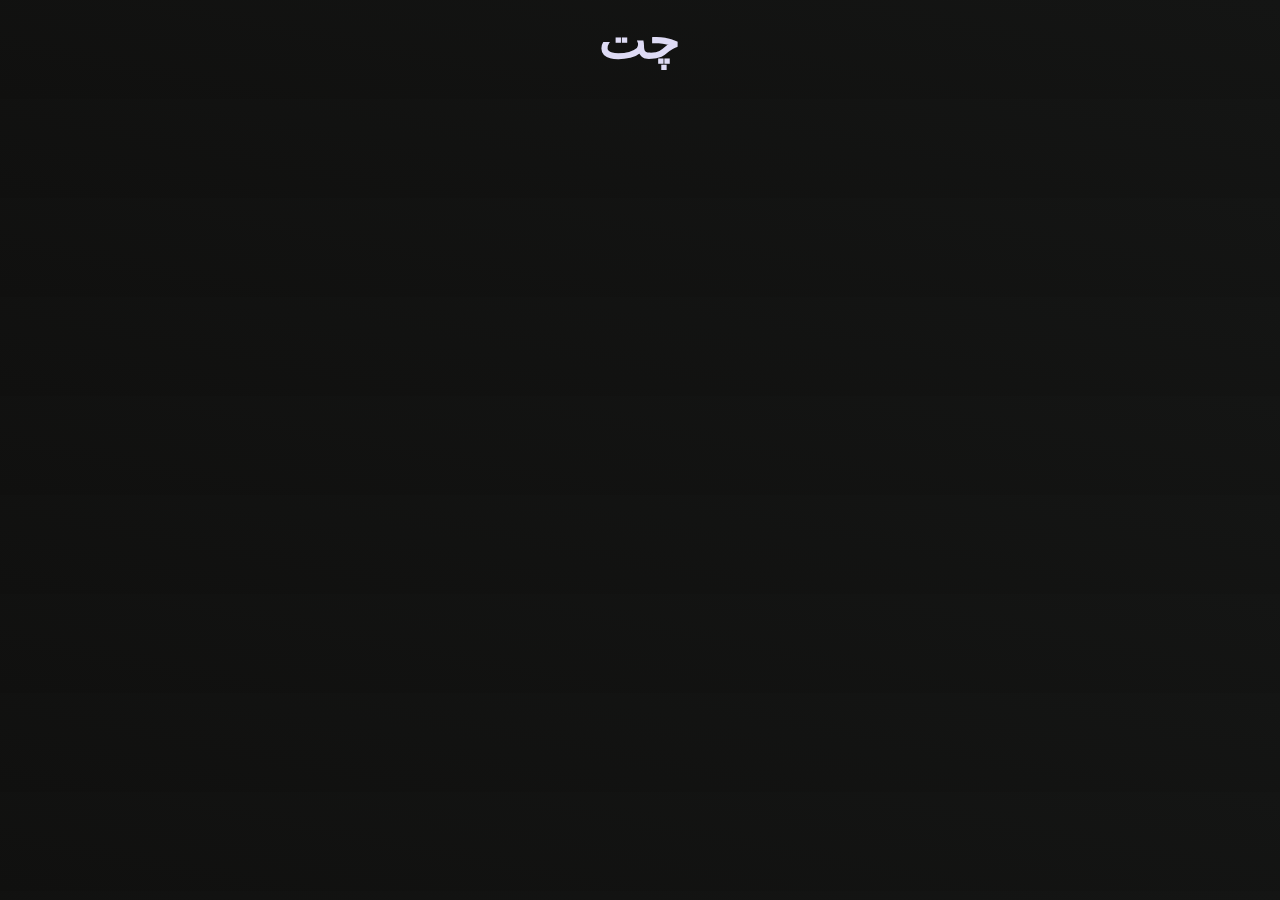
==== chat.html @ 3e667ede "Create chat.html" ====
<!DOCTYPE html>
<html lang="en">
<head>
	<meta charset="UTF-8">
	<meta name="viewport" content="width=device-width, initial-scale=1.0">
	<title>Document</title>
	<link rel="stylesheet" href="./main.css">
</head>
<body>
	<h2 class="name">چت</h2>
</body>
<script async src="https://talk.hyvor.com/embed/embed.js" type="module"></script>
<hyvor-talk-comments
	website-id="12161"
	page-id=""
></hyvor-talk-comments>
</html>
---- main.css ----
@import url("https://fonts.googleapis.com/css?family=Figtree:800|DM+Sans:400");

:root {
  --text: hsla(247, 57%, 91%, 1);
  --text_light: hsla(247, 57%, 91%, 0.9);
  --text_dark: hsla(247, 57%, 91%, 0.5);
  --background: rgb(20, 21, 20);
  --background_dark: rgb(16, 16, 15);
  --primary: hsla(241, 25%, 50%, 1);
  --secondary: hsla(247, 8%, 25%, 0.5);
  --accent: rgb(100, 35, 251);
  --outline: hsla(247, 5%, 36%, 1);
  --alert: hsla(360, 60%, 55%, 1);
}

* {
  box-sizing: border-box;
  padding: 0;
  margin: 0;
}

h1,
h2,
h3,
h4,
h5 {
  font-family: "Figtree";
  font-weight: 800;
  line-height: 1;
  color: var(--text);
}

html {
    direction: rtl;
  font-size: 100%;
}

/* 16px */

h1 {
  font-size: 8rem;
}

h2 {
  font-size: 3.158rem;
}

h3 {
  font-size: 2.369rem;
}

h4 {
  font-size: 1.777rem;
}

h5 {
  font-size: 1.333rem;
  color: var(--text_light);
  line-height: 1.5rem;
}

p {
  font-size: 0.9rem;
}

span {
  color: var(--text);
}

small {
  font-size: 0.75rem;
  color: var(--text);
}

body {
  height: 100%;
  width: 100%;
  display: flex;
  flex-wrap: wrap;
  flex-direction: column;
  align-items: center;
  overflow-x: hidden;
  padding: 1rem 1rem 2rem 1rem;
  font-family: "DM Sans";
  font-weight: 400;
  color: var(--text);
  background: linear-gradient(11deg, var(--background_dark), var(--background));
}

screen {
  width: 100%;
  display: flex;
  flex-direction: column;
  gap: 2rem;
}

svg {
  fill: var(--text_dark);
  height: 1lh;
  width: 1lh;
  cursor: pointer;
}

notification {
  position: absolute;
  top: -5%;
  right: -5%;
  width: 2rem;
  height: 2rem;
  border-radius: 50%;
  background: var(--accent);
}

notification p {
  position: absolute;
  transform: translate(-50%, -50%);
  top: 50%;
  left: 50%;
}

button {
  color: var(--text);
  padding: 0.9rem 1rem 0.9rem 1rem;
  border-radius: 0.5rem;
  border: none;
  font-size: 1rem;
}

.primary {
  background: linear-gradient(114deg, var(--primary), var(--accent));
}

.secondary {
  background: var(--secondary);
}

.circle {
  position: relative;
  padding: 0;
  border-radius: 100%;
  height: 3rem;
  width: 3rem;
}

.circle svg {
  position: absolute;
  transform: translate(-50%, -50%);
  top: 50%;
  left: 50%;
}

.muted {
    font-size: 15px;
  color: var(--text_dark);
}

.bold {
  font-weight: 700;
}

.underline {
  text-decoration: underline;
}

.alert {
  color: var(--alert);
}

.active {
  color: var(--primary);
}

.split {
  width: 50%;
}

.center {
  align-items: center;
  align-self: center;
}

.column {
  display: flex;
  flex-direction: column;
  gap: 1rem;
}

.row {
  display: flex;
  flex-direction: row;
  gap: 1rem;
}

.home-item {
  cursor: pointer;
  text-wrap: nowrap;
}

.widget {
  display: flex;
  flex-direction: column;
  position: relative;
  padding: 2rem;
  border-radius: 1rem;
  width: 100%;
  /*gap: 1rem;*/
}

.widget-wrapper {
  position: relative;
  display: flex;
  flex-direction: column;
  gap: 1rem;
  width: 100%;
}

div.column:nth-child(2) {
  margin-top: 0rem;
}

glob {
  opacity: 30%;
  position: absolute;
  width: 20rem;
  height: 20rem;
  border-radius: 100%;
  filter: blur(100px);
  background: var(--primary);
  pointer-events: none;
}

#glob-1 {
  background: var(--text_light);
  right: 0;
  top: 0;
}

#glob-2 {
  right: 50;
}

.nav {
  display: flex;
  padding: 1rem 0rem 1rem 0rem;
  bottom: 0;
  position: sticky;
  justify-content: space-evenly;
  align-items: center;
  background: var(--primary);
  margin: 0 -1rem 0 -1rem;
  z-index: 10;
  top: 0;
  backdrop-filter: blur(10px);
}

.nav:nth-child(1) {
  top: 0;
  justify-content: space-between;
  padding: 1rem 1rem 0rem 1rem;
  background: none;
  position: relative;
}

::-webkit-scrollbar {
  display: none;
}

@media only screen and (min-width: 800px) {
  screen {
    max-width: 21rem;
  }
}

.alert {
    z-index: 1;
    position: fixed;
    top: 10%;
    left: 50%;
    transform: translateX(-50%);
    display: none;
    width: 96%;
    padding: 1rem;
    border-radius: 0.375rem;
    background: #f0fdf4;
    transition: all 0.5s ease-in-out;
  }
  
  .alert.active {
    animation: slide-in 0.5s ease-in-out;
  }
  
  .alert.hide {
    animation: slide-out 0.5s ease-in-out;
  }
  
  @keyframes slide-in {
    from {
      transform: translate(-10%, -100%);
    }
    to {
      transform: translate(-50%, 0);
    }
  }
  
  @keyframes slide-out {
    from {
      transform: translate(-50%, 0);
    }
    to {
      transform: translate(-50%, -100%);
    }
  }
  
  .alert-inner {
    display: flex;
  }
  
  .alert-left {
    flex-shrink: 0;
  }
  
  .alert-icon {
    width: 1.5rem;
    height: 1.5rem;
    color: #4ade80;
  }
  
  .alert-body {
    margin-left: 0.75rem;
  }
  
  .alert-title {
    font-size: 0.875rem;
    line-height: 1.25rem;
    font-weight: 500;
    color: #166534;
  }
  
  .alert-text {
    margin-top: 0.5rem;
    font-size: 0.875rem;
    line-height: 1.25rem;
    color: #15803d;
  }
  
  @media (min-width: 640px) {
    .alert {
      top: 4%;
      right: 2%;
      width: auto;
    }
  }
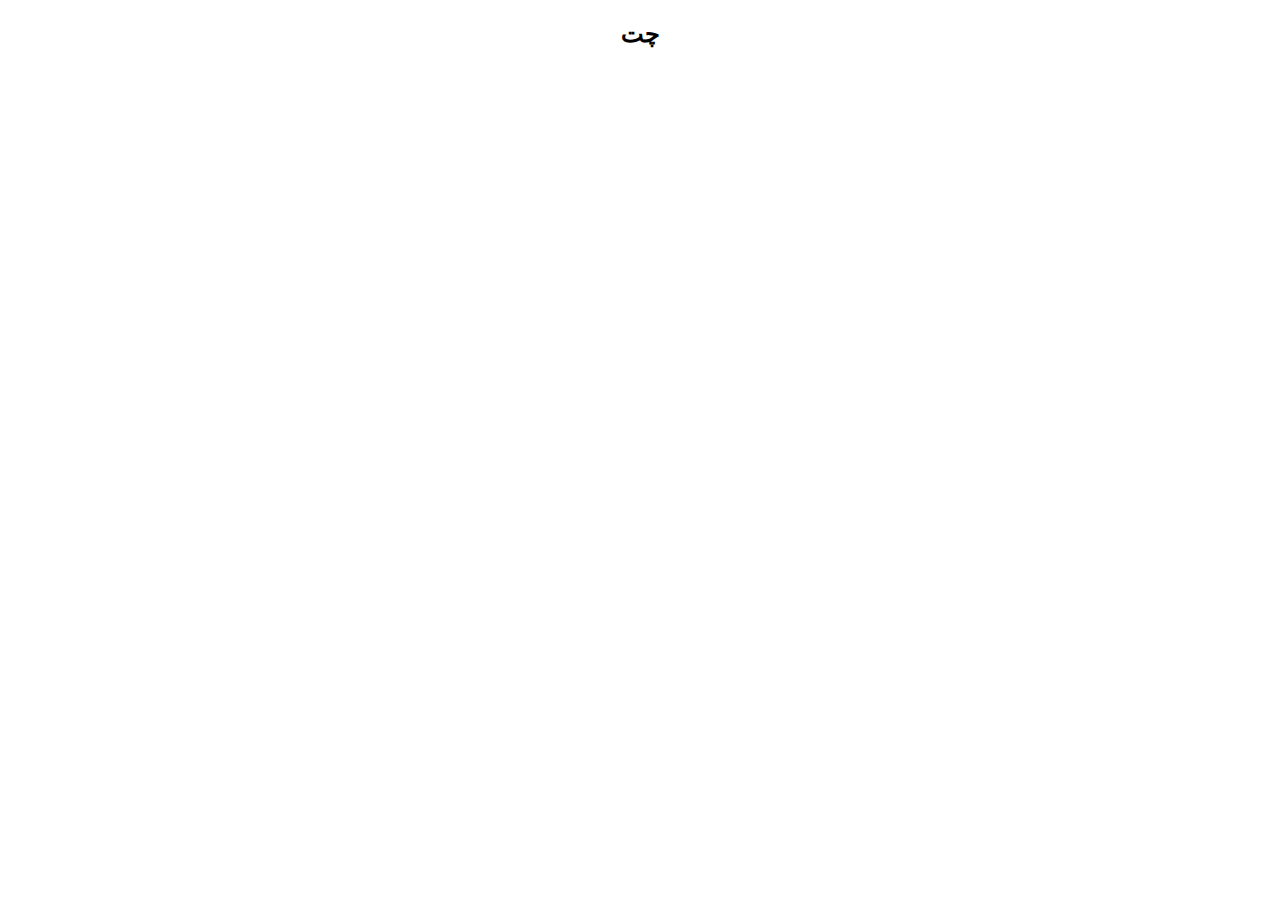
==== commit 68cca8f7: "Update chat.html" ====
--- a/chat.html
+++ b/chat.html
@@ -4,7 +4,7 @@
 	<meta charset="UTF-8">
 	<meta name="viewport" content="width=device-width, initial-scale=1.0">
 	<title>Document</title>
-	<link rel="stylesheet" href="./main.css">
+	<link rel="stylesheet" href="./chat.css">
 </head>
 <body>
 	<h2 class="name">چت</h2>
--- a/chat.css
+++ b/chat.css
@@ -0,0 +1,3 @@
+.name { 
+    text-align: center;
+}
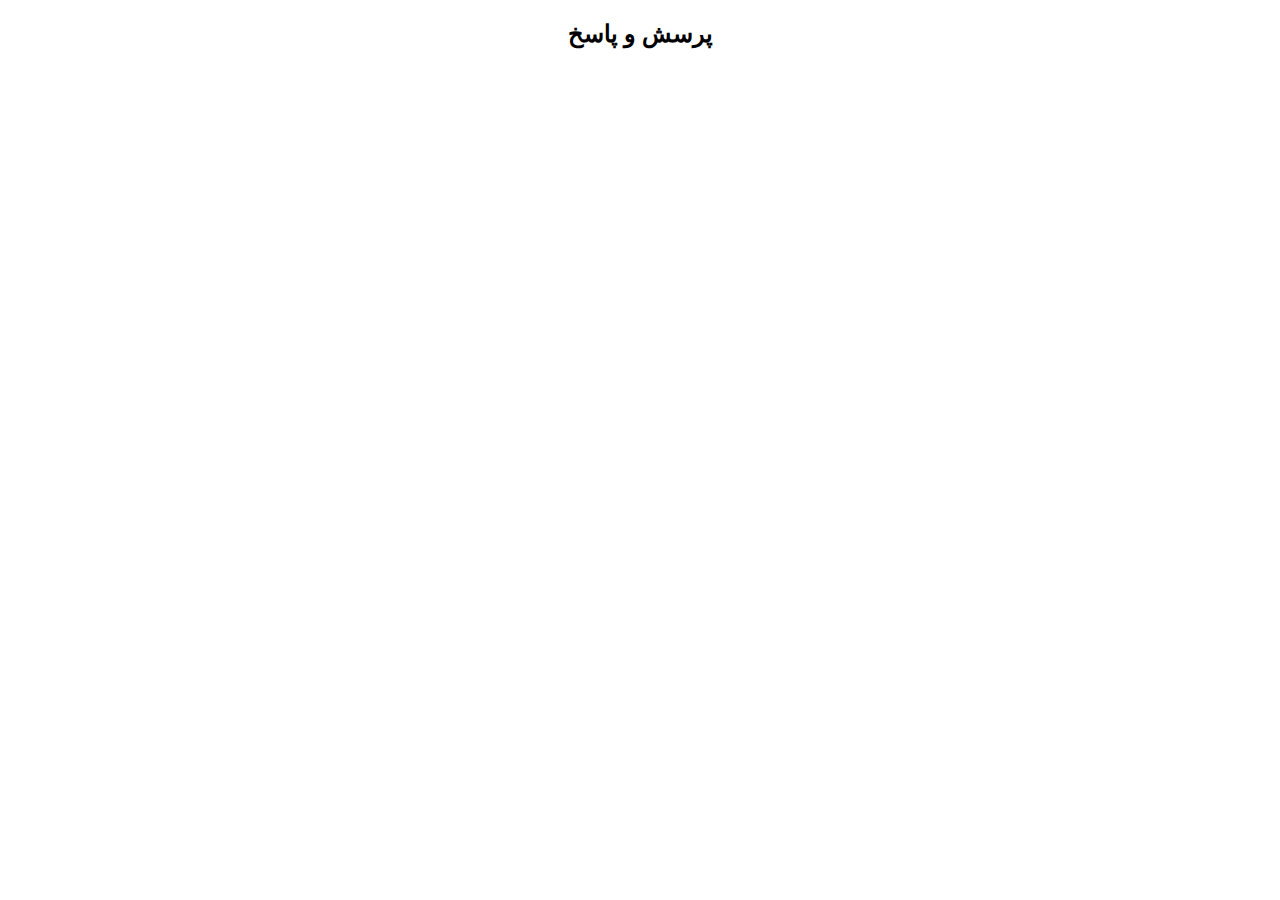
==== commit 0d1ac5aa: "Update chat.html" ====
--- a/chat.html
+++ b/chat.html
@@ -7,7 +7,7 @@
 	<link rel="stylesheet" href="./chat.css">
 </head>
 <body>
-	<h2 class="name">چت</h2>
+	<h2 class="name">پرسش و پاسخ</h2>
 </body>
 <script async src="https://talk.hyvor.com/embed/embed.js" type="module"></script>
 <hyvor-talk-comments
